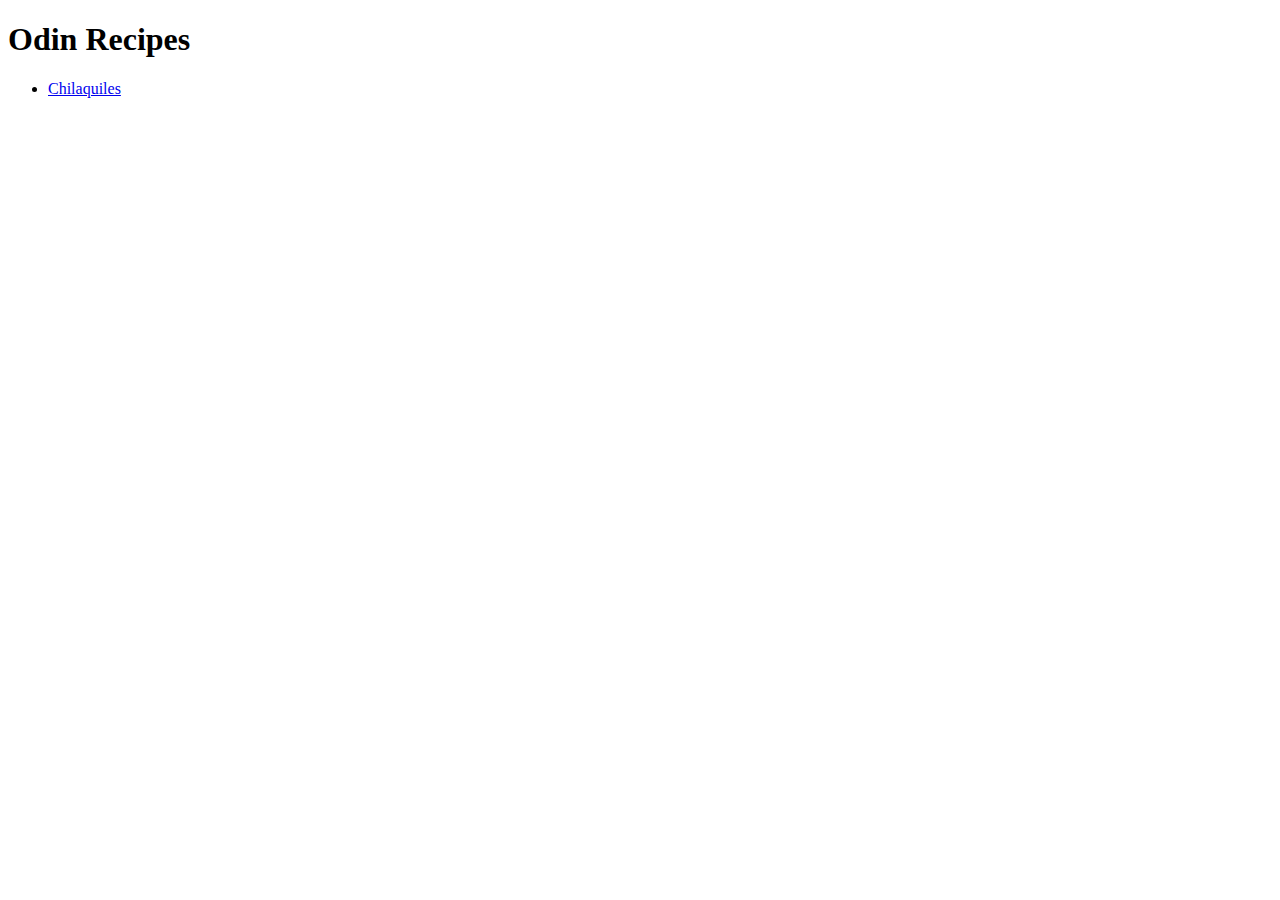
==== index.html @ 45d19e34 "Create index, set up first recipe page" ====
<!DOCTYPE html>
<html lang="en">
    <head>
        <meta charset="UTF-8">
        <title>Odin Recipes</title>
    </head>
    <body>
        <h1>
            Odin Recipes
        </h1>
        <ul>
        <li><a href="recipes/chilaquiles.html">Chilaquiles</a></li>
        </ul>
    </body>
</html>
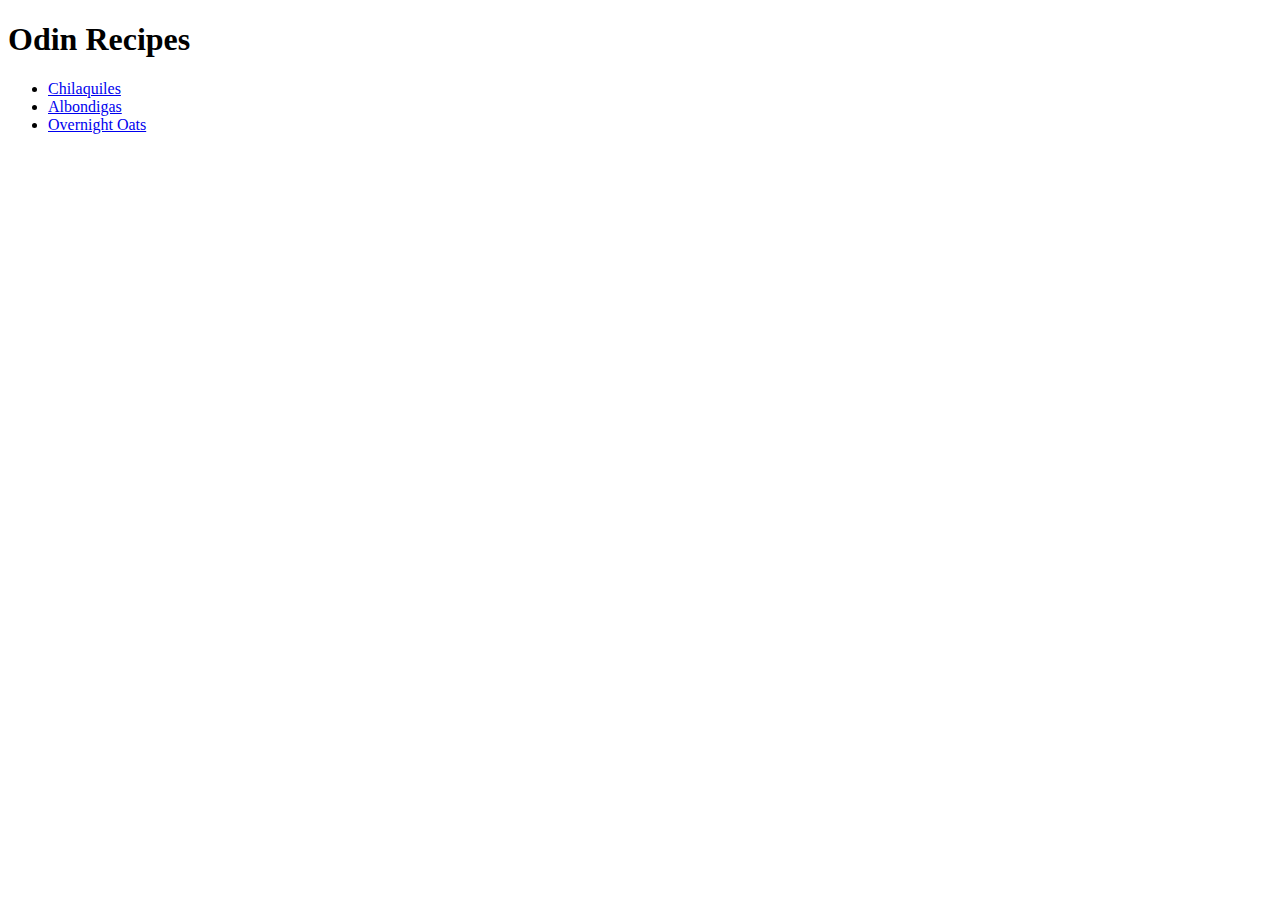
==== commit 089fa782: "Add more recipes to website" ====
--- a/index.html
+++ b/index.html
@@ -10,6 +10,8 @@
         </h1>
         <ul>
         <li><a href="recipes/chilaquiles.html">Chilaquiles</a></li>
+        <li><a href="recipes/albondigas.html">Albondigas</a> </li>
+        <li><a href="recipes/overnightoats.html">Overnight Oats</a> </li>
         </ul>
     </body>
 </html>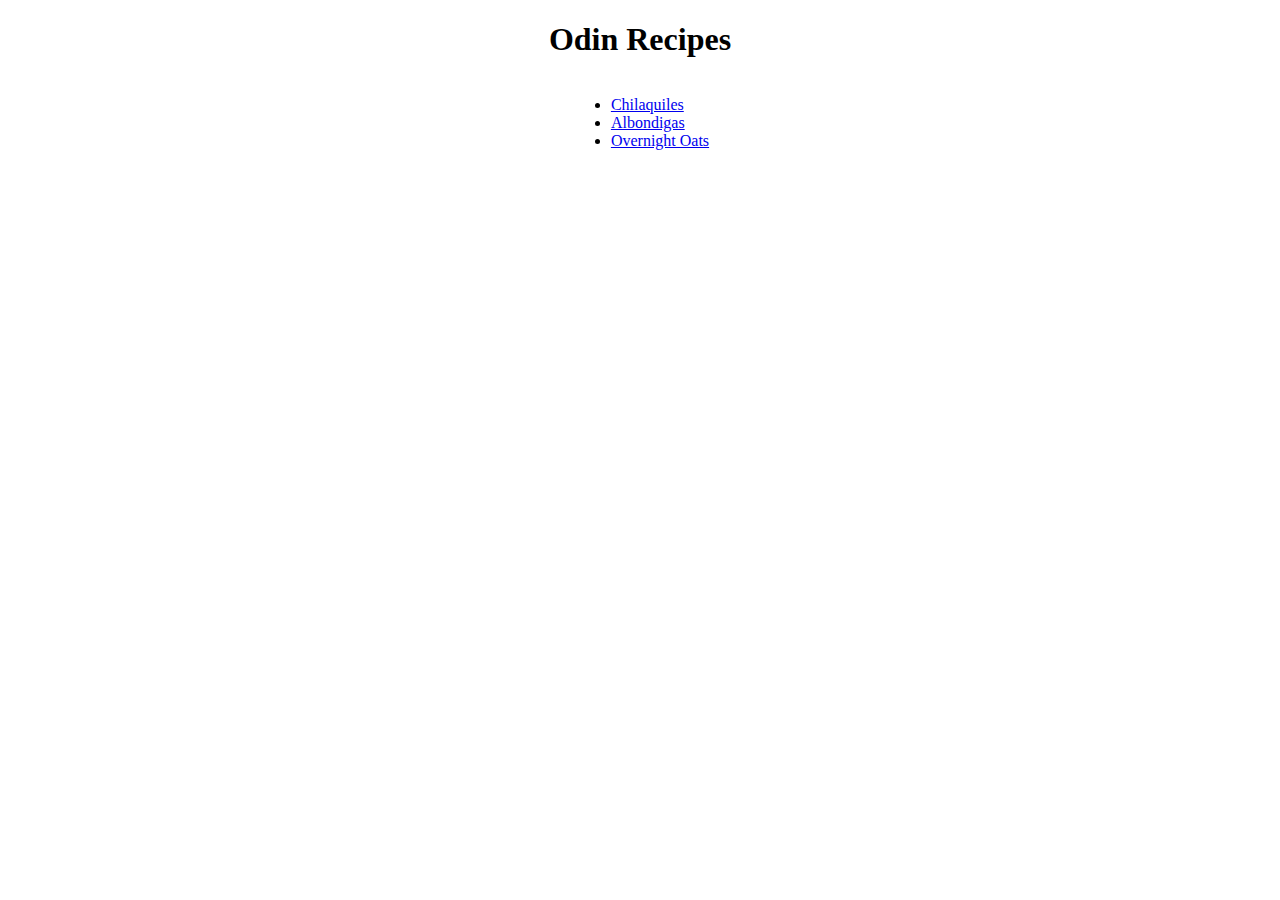
==== commit 5e2057f5: "Add css stylesheet and style recipe pages" ====
--- a/index.html
+++ b/index.html
@@ -3,15 +3,18 @@
     <head>
         <meta charset="UTF-8">
         <title>Odin Recipes</title>
+        <link rel="stylesheet" href="styles.css" />
     </head>
     <body>
-        <h1>
+        <h1 class="center">
             Odin Recipes
         </h1>
-        <ul>
+    <div class="center">
+        <ul class="ulcenter">
         <li><a href="recipes/chilaquiles.html">Chilaquiles</a></li>
         <li><a href="recipes/albondigas.html">Albondigas</a> </li>
         <li><a href="recipes/overnightoats.html">Overnight Oats</a> </li>
         </ul>
+    </div>
     </body>
 </html>--- a/styles.css
+++ b/styles.css
@@ -0,0 +1,21 @@
+
+img{    
+    margin-left: auto;
+    margin-right: auto;
+    display: block;
+    height: auto;
+    width: 500px;
+}
+
+.center{    
+    text-align: center;
+}
+
+ul.ulcenter{  
+    display: inline-block;
+    text-align: left;
+}
+
+.description{   
+    text-align: center;
+}